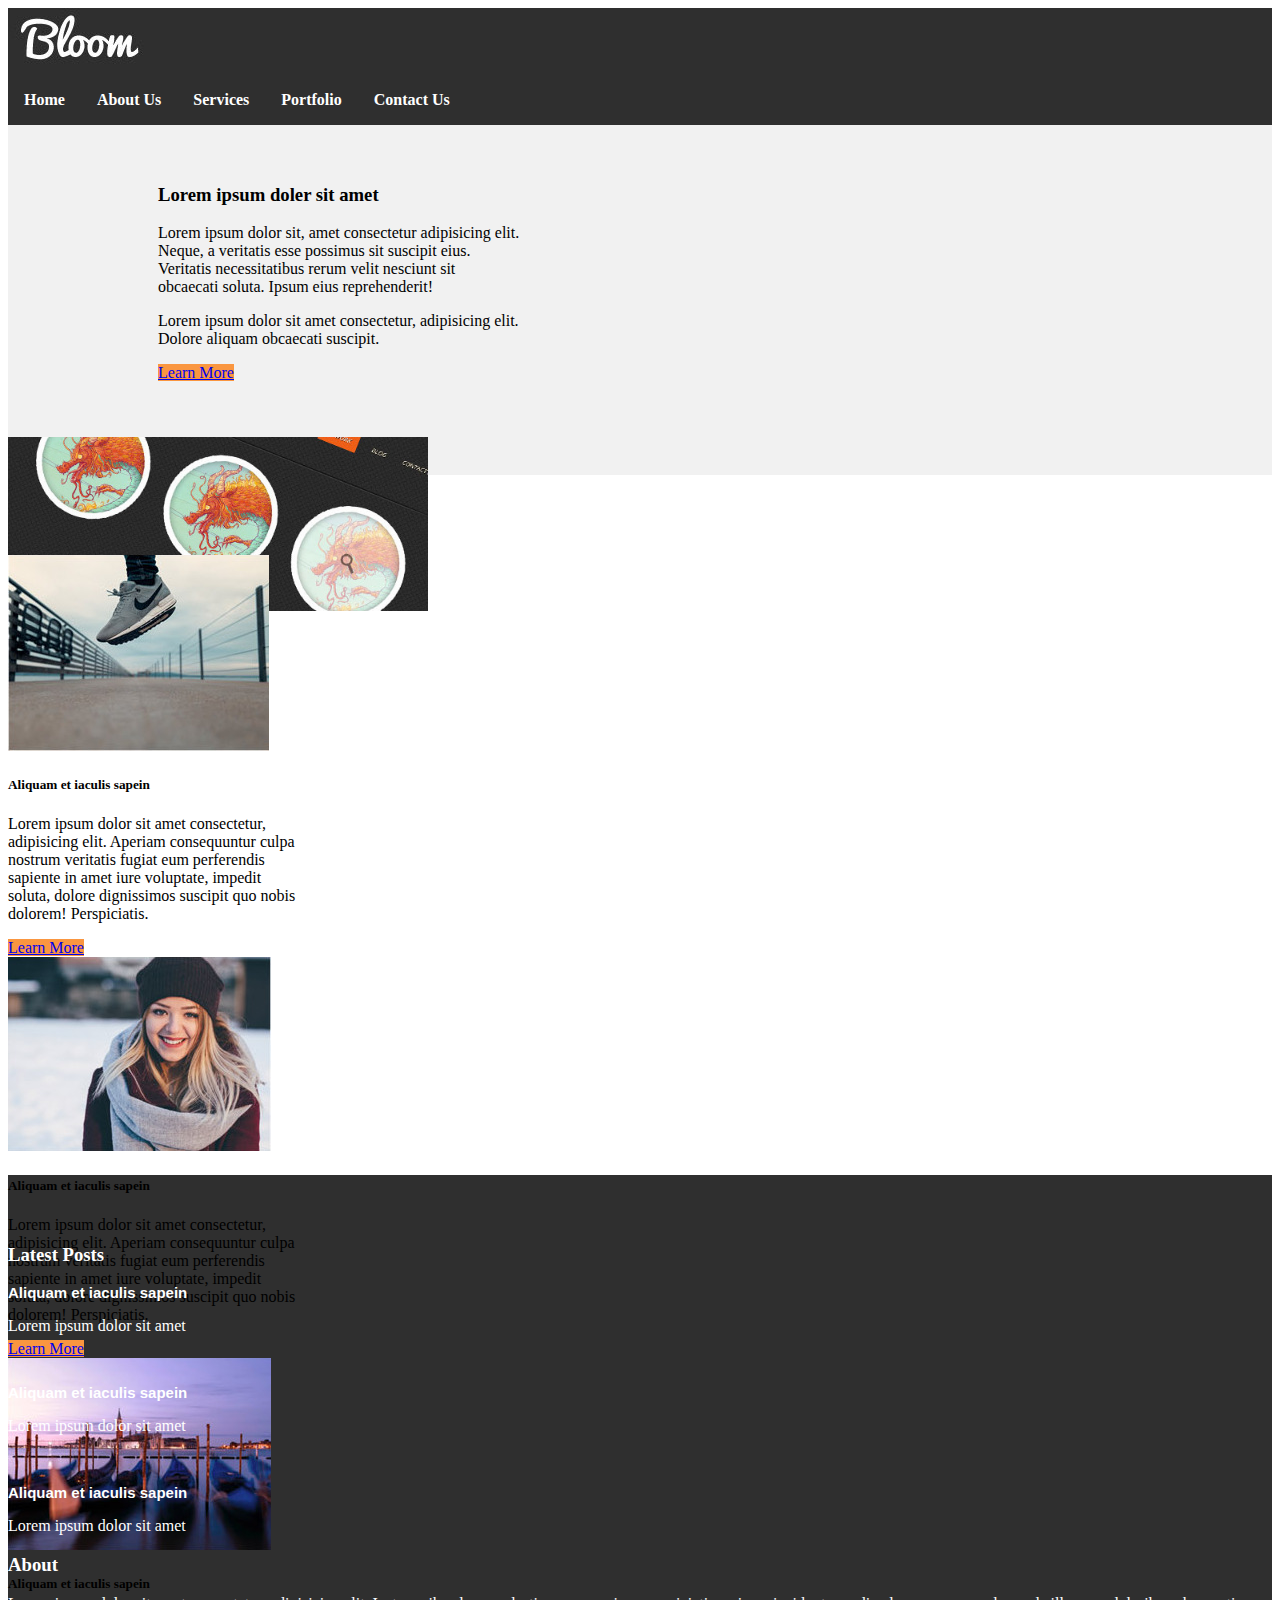
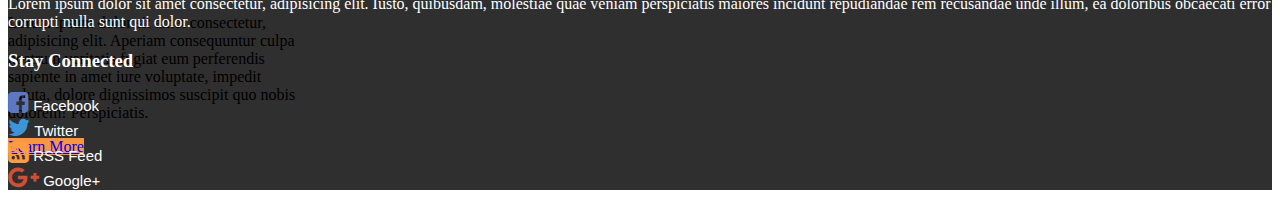
==== Bootstrap/Assignment2/index.html @ 44e22980 "Bootstrap tasks completed" ====
<!DOCTYPE html>
<html lang="en">
<head>
    <meta charset="UTF-8">
    <meta name="viewport" content="width=device-width, initial-scale=1.0">
    <title>Document</title>
    <!-- CSS only -->
<link href="https://cdn.jsdelivr.net/npm/bootstrap@5.0.1/dist/css/bootstrap.min.css" rel="stylesheet" integrity="sha384-+0n0xVW2eSR5OomGNYDnhzAbDsOXxcvSN1TPprVMTNDbiYZCxYbOOl7+AMvyTG2x" crossorigin="anonymous">
<link rel="stylesheet" href="assignment2.css">
<link rel="stylesheet" href="https://cdnjs.cloudflare.com/ajax/libs/font-awesome/4.7.0/css/font-awesome.min.css">
    <link rel="stylesheet" href="https://cdnjs.cloudflare.com/ajax/libs/font-awesome/4.7.0/css/font-awesome.min.css">
</head>
<body>
    <div style="background-color: #2f2f2f;">
    <div class="container">
        <div class="row">
            <div class="col-md-6">
                <img src="css_assignment2.jpg" alt="">
            </div>
            <div class="col-md-6" >
                <ul>
                    <li><a href="#home">Home</a></li>
                    <li><a href="#news">About Us</a></li>
                    <li><a href="#contact">Services</a></li>
                    <li><a href="#about">Portfolio</a></li>
                    <li><a href="#about">Contact Us</a></li>
                  </ul>
            </div>
        </div>
    </div>
</div>
<div style="height: 350px; background-color: #f1f1f1;">
    <div class="container">
        <div class="row">
            <div class="col-md-6" style="padding-top:40px; padding-left:150px ;">
                <h3>Lorem ipsum doler sit amet</h3>
            <p>Lorem ipsum dolor sit, amet consectetur adipisicing elit. <br> Neque, a veritatis esse possimus sit suscipit eius. <br> Veritatis necessitatibus rerum velit nesciunt sit <br> obcaecati soluta. Ipsum eius reprehenderit!</p>
            <p>Lorem ipsum dolor sit amet consectetur, adipisicing elit. <br> Dolore aliquam obcaecati suscipit. </p>
            <!-- <input type="button" value="Learn More" style="font-weight: bold; background-color: orange; color: white; border-color: orange; border-radius: 8px; width: 150px; height: 30px;"> -->
            <a href="#" class="btn btn-primary" style="background-color: #fa9640; border-color: #fa9640;">Learn More</a>
            </div>
            <div class="col-md-6">
                <img style="margin-top: 40px; width: 420px; padding-top: 15px;"  src="css_assignment2(1).jpg" alt="">
            </div>
        </div>
    </div>
</div>
<div style="height: 700px;">
    <div class="container">
        <div class="row" style="padding-top: 80px;">
            <div class="col-md-4">
                <div class="card" style="width: 18rem;">
                    <img src="css_assignment2(2).jpg" class="card-img-top" alt="...">
                    <div class="card-body">
                      <h5 class="card-title">Aliquam et iaculis sapein</h5>
                      <p class="card-text">Lorem ipsum dolor sit amet consectetur, adipisicing elit. Aperiam consequuntur culpa nostrum veritatis fugiat eum perferendis sapiente in amet iure voluptate, impedit soluta, dolore dignissimos suscipit quo nobis dolorem! Perspiciatis.</p>
                      <a href="#" class="btn btn-primary" style="background-color: #fa9640; border-color: #fa9640;">Learn More</a>
                    </div>
                  </div>
            </div>
            <div class="col-md-4">
                <div class="card" style="width: 18rem;">
                    <img src="css_assignment2(3).jpg" class="card-img-top" alt="...">
                    <div class="card-body">
                      <h5 class="card-title">Aliquam et iaculis sapein</h5>
                      <p class="card-text">Lorem ipsum dolor sit amet consectetur, adipisicing elit. Aperiam consequuntur culpa nostrum veritatis fugiat eum perferendis sapiente in amet iure voluptate, impedit soluta, dolore dignissimos suscipit quo nobis dolorem! Perspiciatis.</p>
                      <a href="#" class="btn btn-primary" style="background-color: #fa9640; border-color: #fa9640;">Learn More</a>
                    </div>
                  </div>
            </div>
            <div class="col-md-4">
                <div class="card" style="width: 18rem;">
                    <img src="css_assignment2(4).jpg" class="card-img-top" alt="...">
                    <div class="card-body">
                      <h5 class="card-title">Aliquam et iaculis sapein</h5>
                      <p class="card-text">Lorem ipsum dolor sit amet consectetur, adipisicing elit. Aperiam consequuntur culpa nostrum veritatis fugiat eum perferendis sapiente in amet iure voluptate, impedit soluta, dolore dignissimos suscipit quo nobis dolorem! Perspiciatis.</p>
                      <a href="#" class="btn btn-primary" style="background-color: #fa9640; border-color: #fa9640;">Learn More</a>
                    </div>
                  </div>
            </div>
        </div>
    </div>
</div>
<footer style="background-color: #2f2f2f; color: white; padding-top: 50px;">
    <div class="container">
        <div class="row">
            <div class="col-md-4">
                <h3>Latest Posts</h3>
                <h3 style="font-size: 15px; font-family: Arial, Helvetica, sans-serif;">Aliquam et iaculis sapein</h3> 
                <p>Lorem ipsum dolor sit amet</p> <br>
                <h3 style="font-size: 15px; font-family: Arial, Helvetica, sans-serif;">Aliquam et iaculis sapein</h3> 
                <p>Lorem ipsum dolor sit amet</p><br>
                <h3 style="font-size: 15px; font-family: Arial, Helvetica, sans-serif;">Aliquam et iaculis sapein</h3> 
                <p>Lorem ipsum dolor sit amet</p>
            </div>
            <div class="col-md-4">
                <h3>About</h3>
                    <p>Lorem ipsum dolor sit amet consectetur, adipisicing elit. Iusto, quibusdam, molestiae quae veniam perspiciatis maiores incidunt repudiandae rem recusandae unde illum, 
                        ea doloribus obcaecati error corrupti nulla sunt qui dolor.</p>
            </div>
            <div class="col-md-4">
                <h3>Stay Connected</h3>
                    <!-- <a href="#" class="fa fa-facebook"></a> -->
                    <a href=""><i class="fa fa-facebook-square" style="font-size:24px; color: #5d77c2; " ><span style="font-size: 15px; color: white; font-family: Arial, Helvetica, sans-serif;"> Facebook</span></i> <br></a>
                    <a href=""><i class="fa fa-twitter" style="font-size:24px; color: #3d94d9;"><span style="font-size: 15px; color: white; font-family: Arial, Helvetica, sans-serif;"> Twitter</span></i> <br></a>
                    <a href=""><i class="fa fa-rss-square" style="font-size:24px; color: #ff9c41;"><span style="font-size: 15px; color: white; font-family: Arial, Helvetica, sans-serif;"> RSS Feed</span></i> <br></a>
                    <a href=""><i class="fa fa-google-plus" style="font-size:24px; color: #d14f37;"><span style="font-size: 15px; color: white; font-family: Arial, Helvetica, sans-serif;"> Google+</span></i></a>
            </div>
        </div>
    </div>
</footer>

    <!-- JavaScript Bundle with Popper -->
<script src="https://cdn.jsdelivr.net/npm/bootstrap@5.0.1/dist/js/bootstrap.bundle.min.js" integrity="sha384-gtEjrD/SeCtmISkJkNUaaKMoLD0//ElJ19smozuHV6z3Iehds+3Ulb9Bn9Plx0x4" crossorigin="anonymous"></script>

</body>
</html>
---- Bootstrap/Assignment2/assignment2.css ----
ul {
  list-style-type: none;
  margin: 0;
  padding: 0;
  overflow: hidden;
  /* background-color: #333333; */
}

li {
  float: left;
  font-weight: bold;
}

li a {
  display: block;
  color: white;
  text-align: center;
  padding: 16px;
  text-decoration: none;
}

li a:hover {
  background-color: #111111;
}
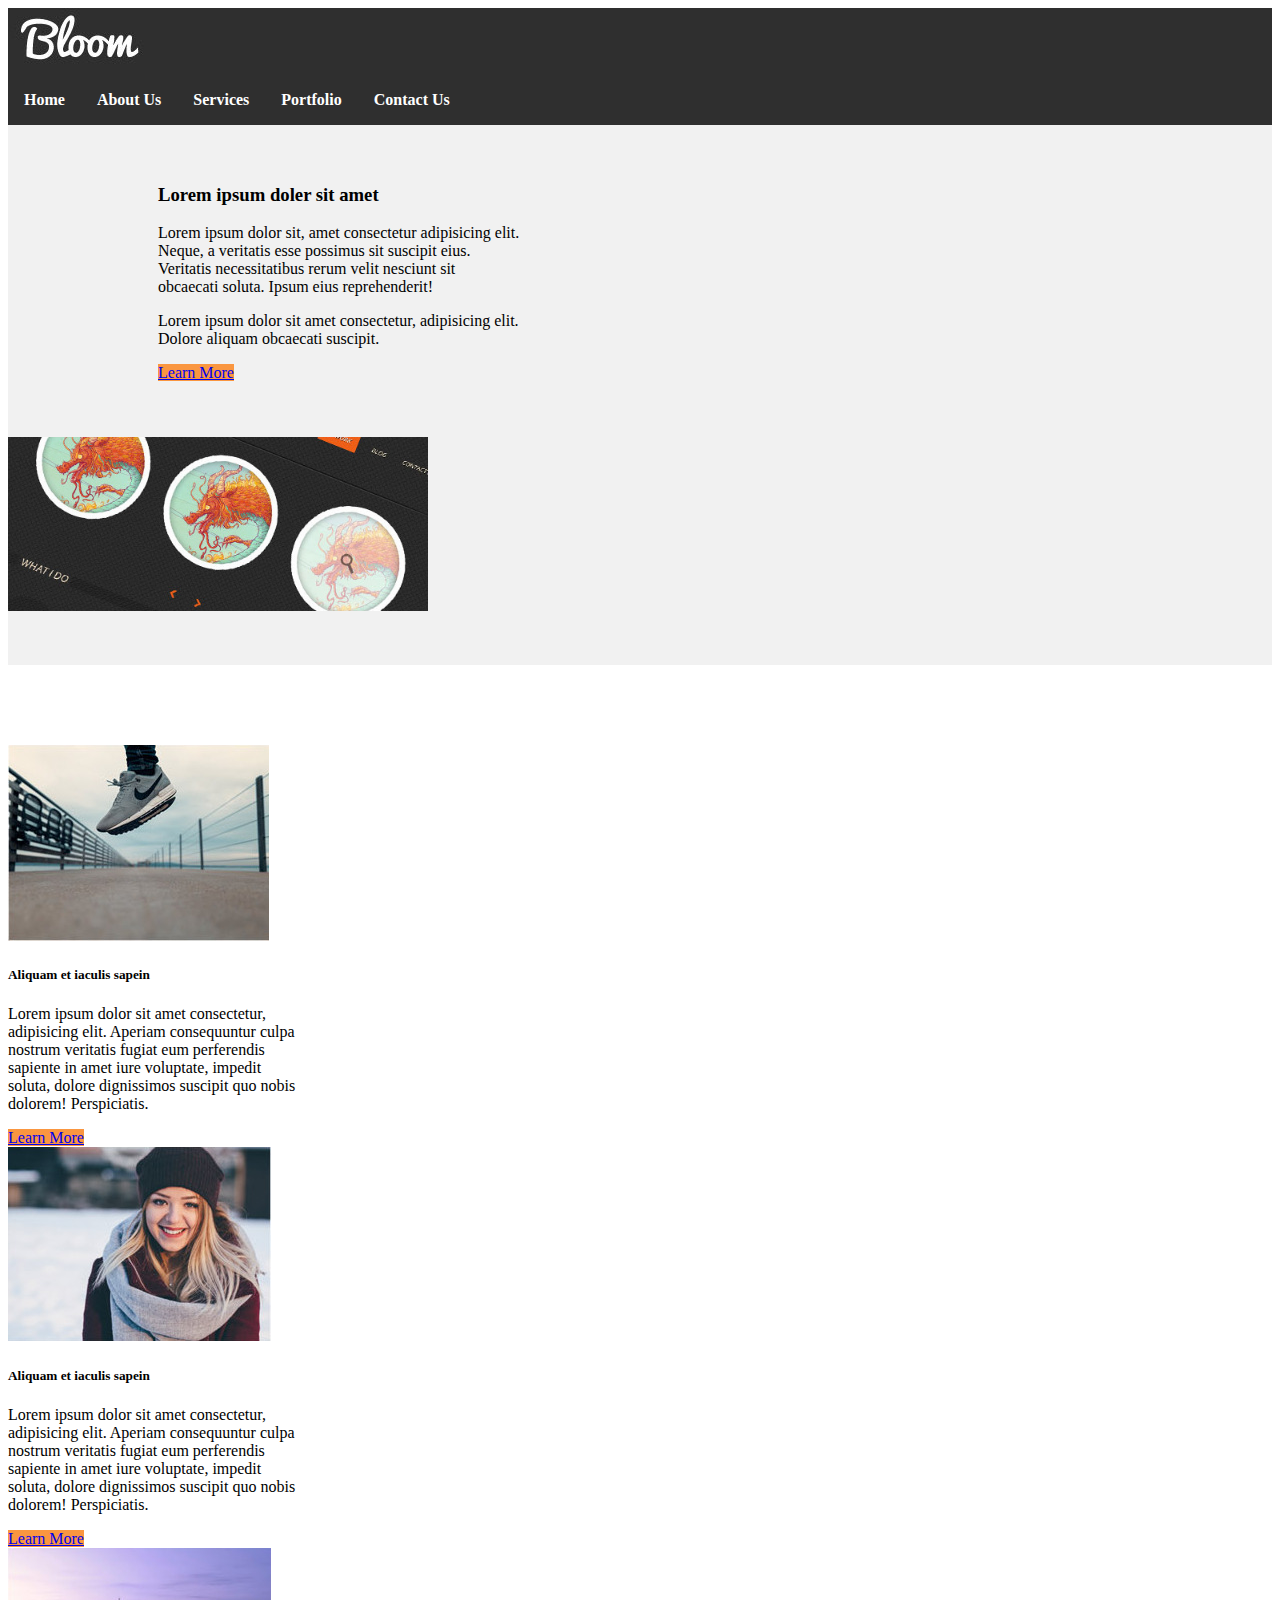
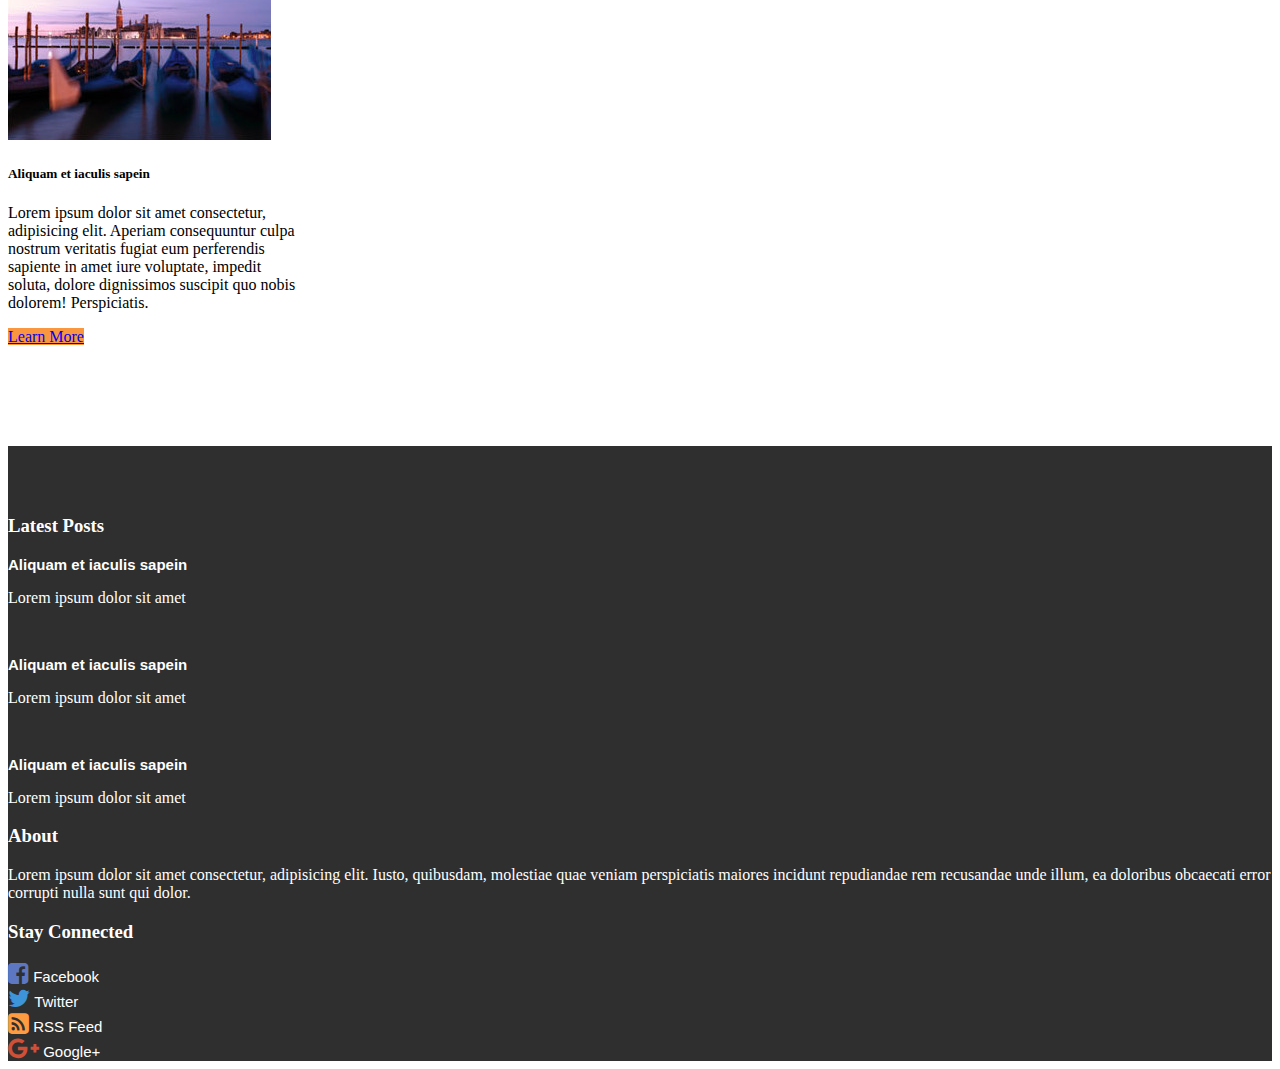
==== commit 0e2c8541: "response error corrected" ====
--- a/Bootstrap/Assignment2/index.html
+++ b/Bootstrap/Assignment2/index.html
@@ -11,7 +11,8 @@
     <link rel="stylesheet" href="https://cdnjs.cloudflare.com/ajax/libs/font-awesome/4.7.0/css/font-awesome.min.css">
 </head>
 <body>
-    <div style="background-color: #2f2f2f;">
+
+<div style="background-color: #2f2f2f; ">
     <div class="container">
         <div class="row">
             <div class="col-md-6">
@@ -29,7 +30,7 @@
         </div>
     </div>
 </div>
-<div style="height: 350px; background-color: #f1f1f1;">
+<div style="background-color: #f1f1f1; padding-bottom: 50px;">
     <div class="container">
         <div class="row">
             <div class="col-md-6" style="padding-top:40px; padding-left:150px ;">
@@ -45,7 +46,8 @@
         </div>
     </div>
 </div>
-<div style="height: 700px;">
+
+<div style="padding-bottom: 100px;">
     <div class="container">
         <div class="row" style="padding-top: 80px;">
             <div class="col-md-4">
